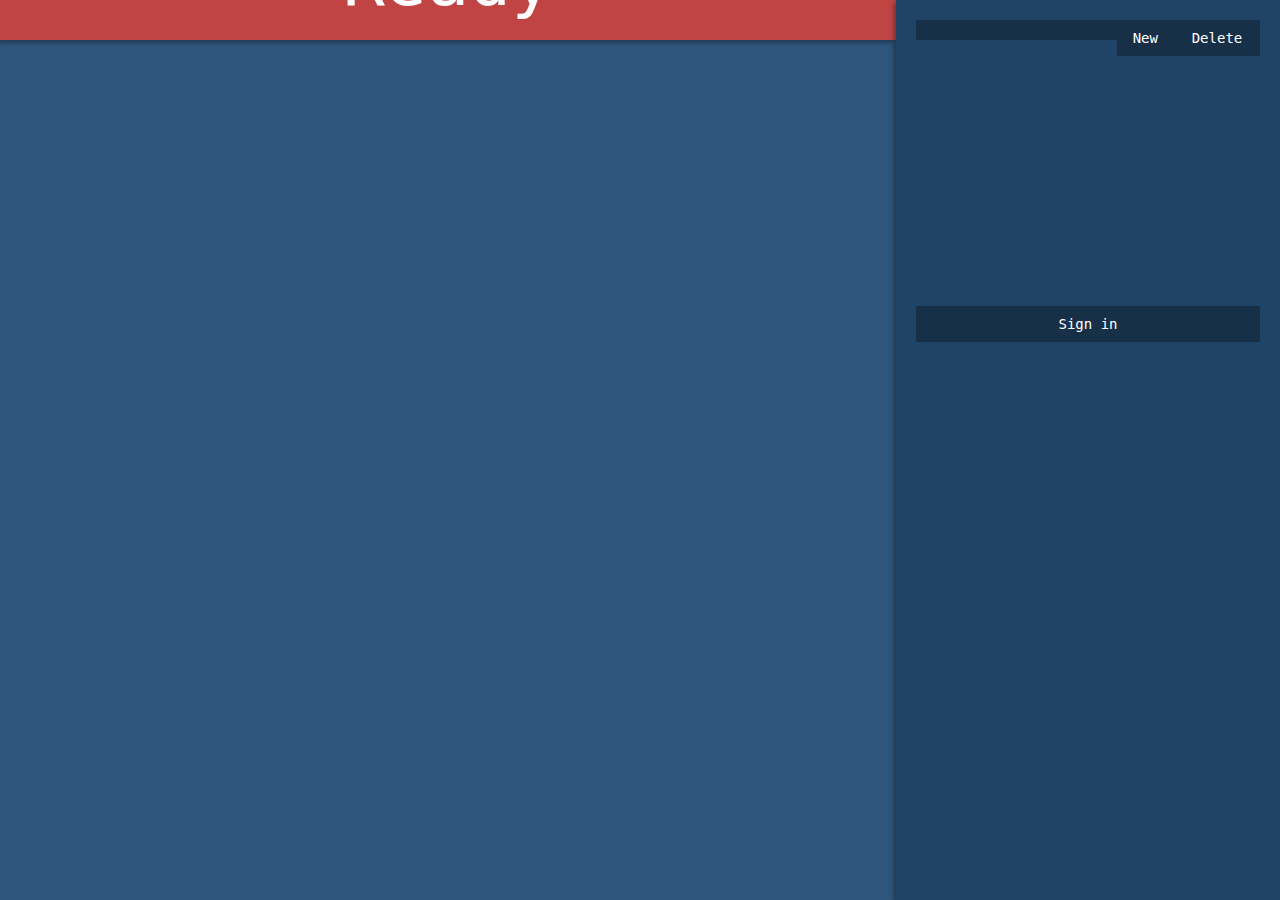
==== index.html @ d41561c5 "Make scramble non selectable" ====
<!DOCTYPE html>
<html>
    <head>
        <meta charset="utf-8">
        <title>The coolest timer ever</title>
        <meta name="google-signin-client_id" content="628862522438-f06i7s7etk5bmjitd6jecqg1lj6ksg2b.apps.googleusercontent.com">
        <script src="https://apis.google.com/js/platform.js" async defer></script>
        <script src="https://ajax.googleapis.com/ajax/libs/jquery/1.11.3/jquery.min.js"></script>
        <script src="https://apis.google.com/js/client:plusone.js" type="text/javascript"></script>
        <script src="https://apis.google.com/js/api.js"></script>
        <script src="scripts/loader.js"></script>
        <link href="style.css" type="text/css" rel="stylesheet">
        <meta name="viewport" content="width=device-width, initial-scale=1, minimum-scale=1, maximum-scale=1">
    </head>
    <body>
      <main>
        <div id="statsSection" class="shadow">
          <div id="stats"></div>
        </div>

        <div id="timerSection">
          <div id="timer" class="no-select">
            <span id="time">Ready</span><br>
            <p id="scramble"></p>
          </div>
        </div>
      </main>

      <section id="drawer" class="shadow no-select">
        <div class="select col-3" id="puzzle">
          <div class="selectedOption"></div>
          <div class="selectBody"></div>
        </div>

        <div class="select col-4" id="session">
          <div class="selectedOption"></div>
          <div class="selectBody"></div>
        </div>

        <div class="btn col-2" id="newSession">New</div>
        <div class="btn col-3" id="resetSession">Delete</div>

        <ul id="times"></ul>

        <a class="btn col-12" id="sign-in">Sign in</a>
      </section>
    </body>
</html>

<!--  628862522438-vhaclfpkb0ba98egeh8njv4klssapqqa.apps.googleusercontent.com -->
---- style.css ----
html { font-size: 14px; }

html, body { height: 100%; overflow-x: hidden; }

body {
  position: relative;
  margin: 0;
  background: #2F567D;
  color: white;
  font-family: monospace;
}

/* Prevent selection of text */
.no-select, .btn, .select {
  -webkit-touch-callout: none; /* iOS Safari */
    -webkit-user-select: none; /* Safari */
     -khtml-user-select: none; /* Konqueror HTML */
       -moz-user-select: none; /* Firefox */
        -ms-user-select: none; /* Internet Explorer/Edge */
            user-select: none; /* Non-prefixed version, currently
                                  supported by Chrome and Opera */
}

main {
  position: relative;
  text-align: center;
  height: 100%;
}

main, #drawer {
  width: 100%;
  display: block;
  float: right;
  height: 100%;
  box-sizing: border-box;
}

#times {
 height: 500px;
}

#drawer {
  height: 100%;
  background: #204466;
  z-index: 1;
  padding: 20px;
  position: relative;
  box-sizing: border-box;
  text-align: center;
}

.hideDrawer {
  transform: translateX(calc(100% - 40px));
}

.stepAside {
  transform: translateX(300px);
}

.btn, .select { float: left; }

.btn, .select, .selectOption {
  cursor: pointer;
  box-sizing: border-box;
  background: #173048;
  padding: 10px;
  position: relative;
}

.shadow {
  box-shadow: -2px 2px 5px rgba(0,0,0,0.4);
}

.select .selectBody {
  display: none;
}

.select.selecting .selectBody {
  display: block;
  position: absolute;
  top: 100%;
  width: 100%;
  left: 0;
  background: inherit;
}

.select.selecting { z-index: 100; }

#timerSection {
  float: right;
  width: 100%;
  position: relative;
}

#timer {
  position: absolute;
  top: 50%;
  left: 50%;
  transform: translate(-50%, -50%);
  min-height: 200px;
  width: 90%;
}

#time {
  font-size: 500%;
  text-align: center;
}

#scramble {
  display: inline-block;
  text-align: left;
  text-indent: none;
  max-width: 80%;
}

#times {
  padding: 0;
  list-style-type: none;
  height: 250px;
  overflow-y: scroll;
  width: 100%;
  position: relative;
  margin: 0;
  z-index: -1;
}

#times li {
  text-align: center;
  padding: 10px 20px;
  box-sizing: border-box;
  background: #2F567D;
}

#times li:nth-child(odd) {
  background: #38638e;
}

#times .delete-time {
  cursor: pointer;
  float: right;
}

#stats {
  text-align: left;
}

#statsSection {
  box-sizing: border-box;
  float: right;
  top: 0;
  background: #c14444;
  width: 100%;
  padding: 20px;
}

@media (min-width: 1270px) {
  main, #drawer { float: left !important; position: relative; }

  main {
    width: 70% !important;
    transition: transform 0.3s ease;
  }

  #drawer {
    width: 30%;
    transition: transform 0.3s ease;
  }

  .btn, .select, .selectOption { transition: all 0.3s; }

  .selectOption {
    display: block;
    text-align: center;
  }

  .btn:hover, .select:hover, .selectOption:hover {
    transform: scale(1.1);
    box-shadow: -2px 2px 5px rgba(0,0,0,0.4);
  }

  #scramble { max-width: 50%; }

  #times li.slide {
    transform: translate(0, 0);
    transition: transform 0.2s;
  }
}

.col-1 { width: calc(25%/3); }
.col-2 { width: calc(100%/6); }
.col-3 { width: 25%; }
.col-4 { width: calc(100%/3); }
.col-5 { width: calc(125%/3); }
.col-6 { width: 50%; }
.col-7 { width: calc(175%/3); }
.col-8 { width: calc(100%/1.5); }
.col-9 { width: 75%; }
.col-10 { width: calc(250%/3); }
.col-11 { width: calc(275%/3); }
.col-12 { width: 100%; }
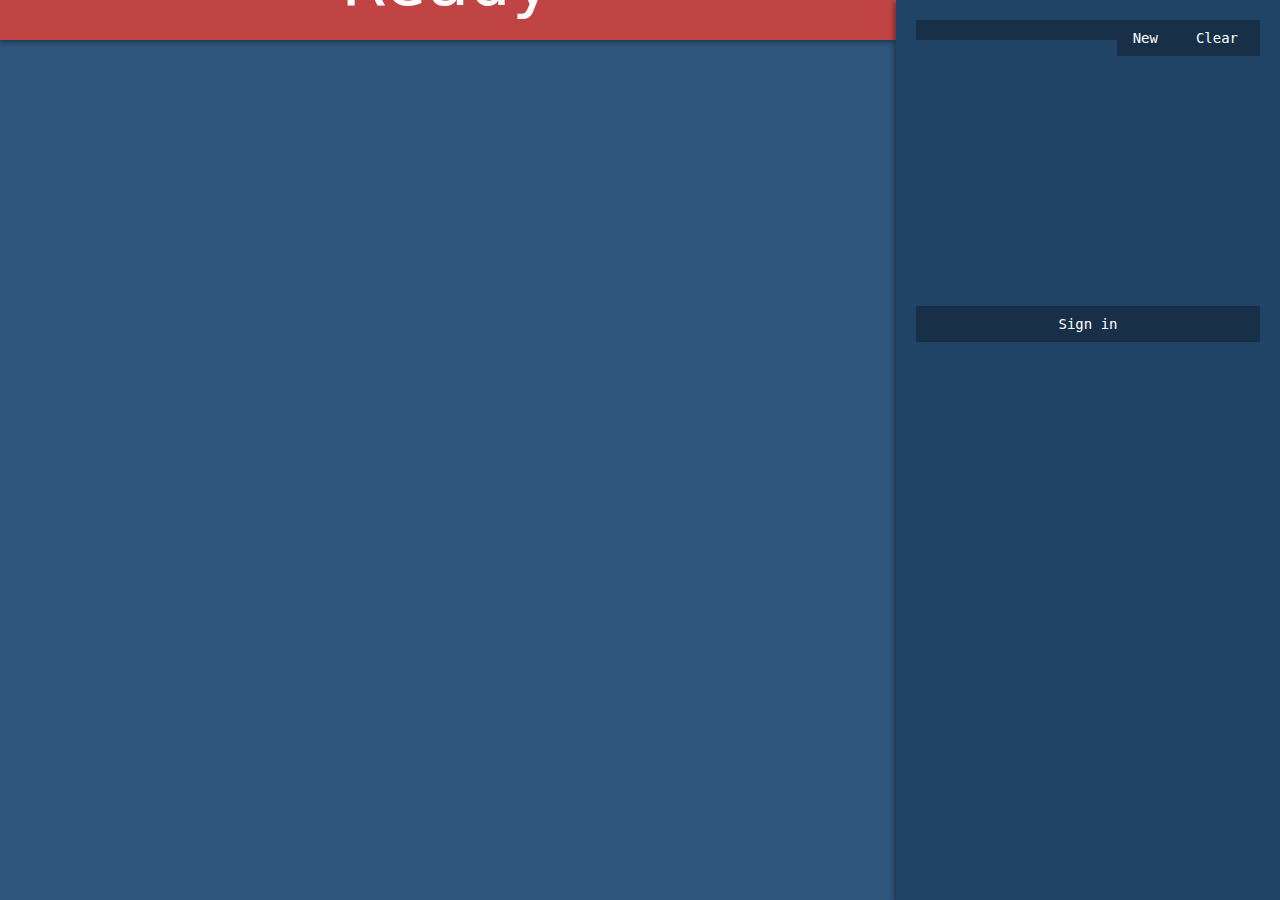
==== commit 48fe856f: "Clearing session now deletes times in current category" ====
--- a/index.html
+++ b/index.html
@@ -38,7 +38,7 @@
         </div>
 
         <div class="btn col-2" id="newSession">New</div>
-        <div class="btn col-3" id="resetSession">Delete</div>
+        <div class="btn col-3" id="resetSession">Clear</div>
 
         <ul id="times"></ul>
 
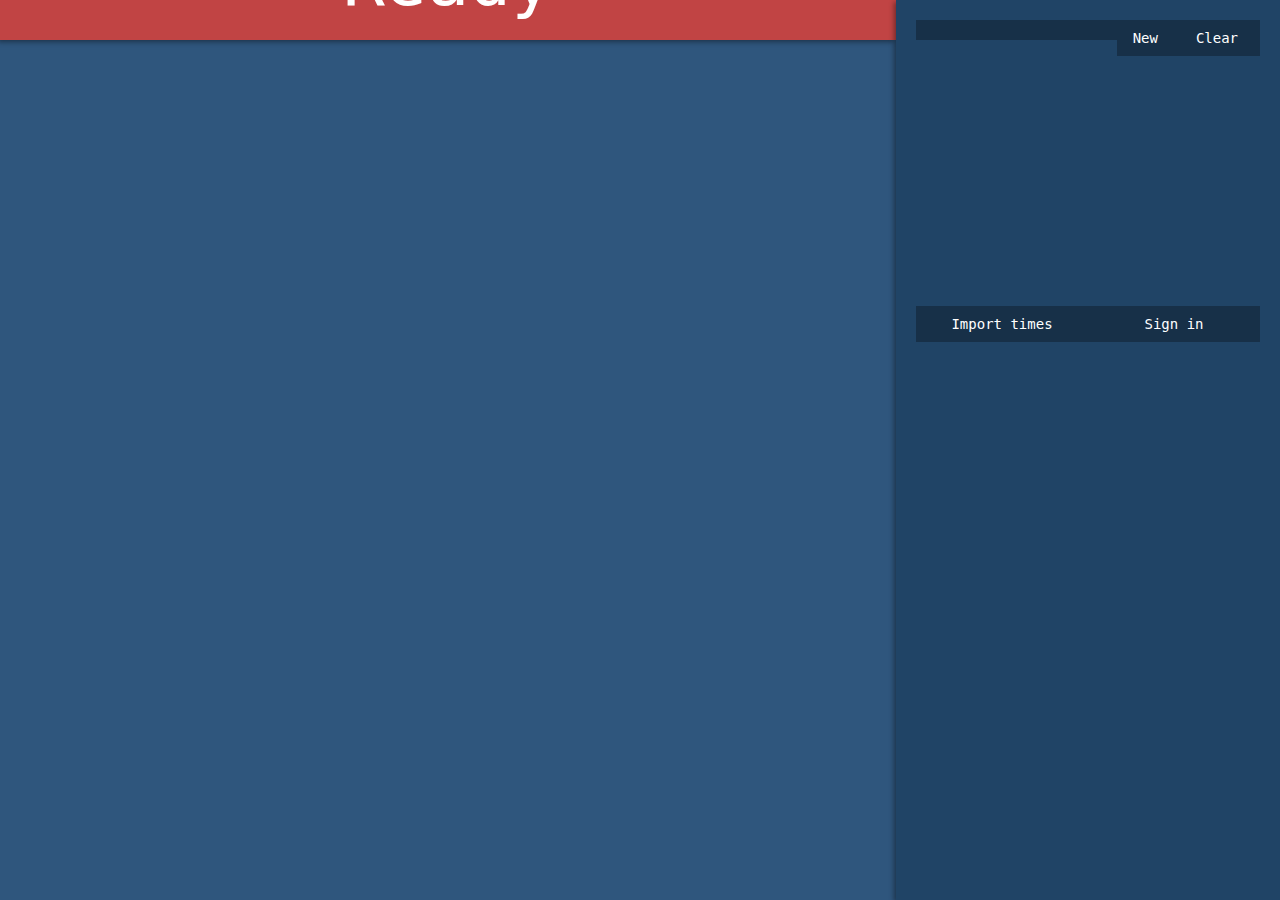
==== commit b7a24d29: "Add possibility to import times" ====
--- a/index.html
+++ b/index.html
@@ -42,7 +42,8 @@
 
         <ul id="times"></ul>
 
-        <a class="btn col-12" id="sign-in">Sign in</a>
+        <a class="btn col-6" id="import-times">Import times</a>
+        <a class="btn col-6" id="sign-in">Sign in</a>
       </section>
     </body>
 </html>
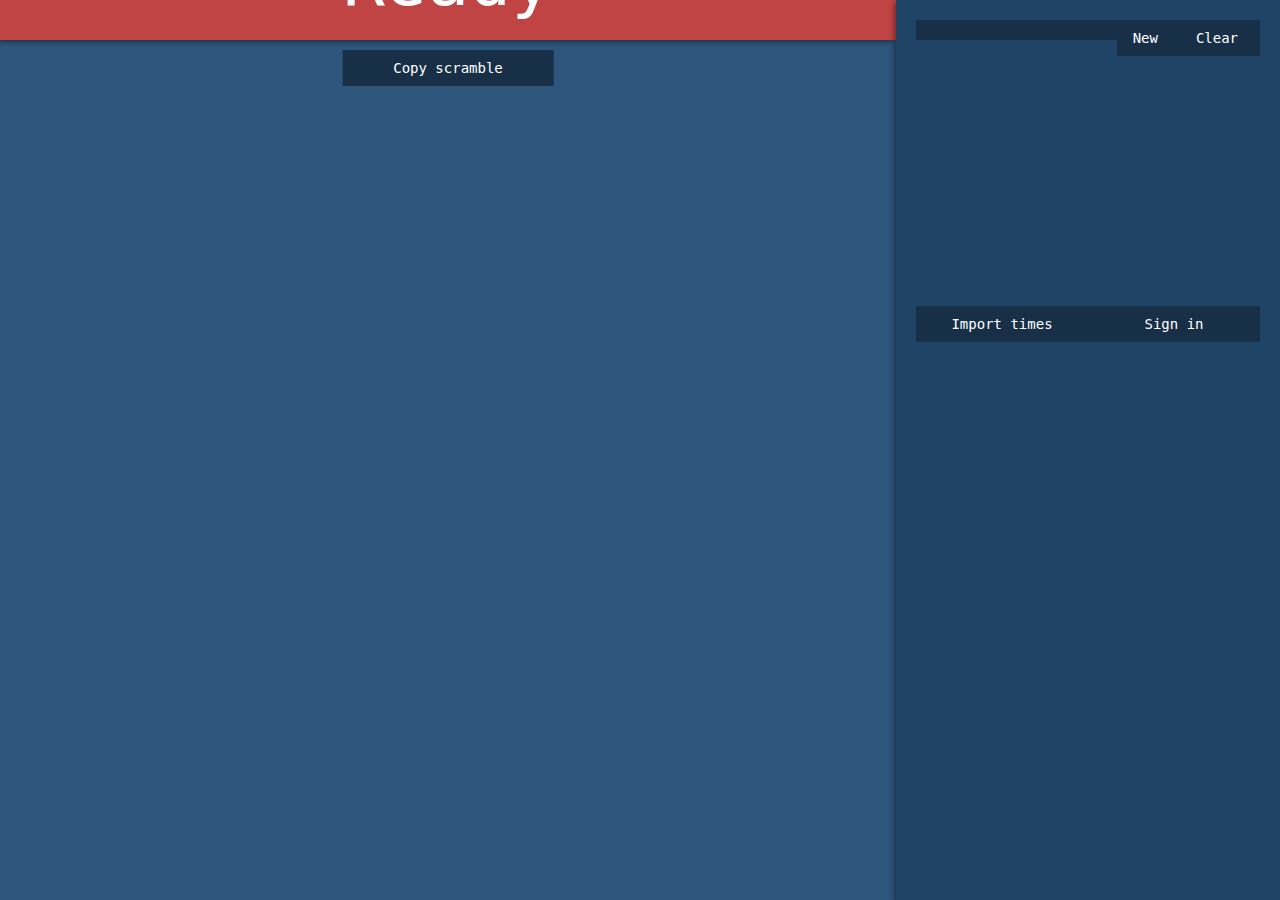
==== commit 9beecd09: "Add copy scramble button" ====
--- a/index.html
+++ b/index.html
@@ -16,12 +16,14 @@
       <main>
         <div id="statsSection" class="shadow">
           <div id="stats"></div>
+          <canvas id="graph"></canvas>
         </div>
 
         <div id="timerSection">
           <div id="timer" class="no-select">
             <span id="time">Ready</span><br>
             <p id="scramble"></p>
+            <a id="copy-scramble" class="btn col-12">Copy scramble</a>
           </div>
         </div>
       </main>
--- a/style.css
+++ b/style.css
@@ -90,6 +90,11 @@
   float: right;
   width: 100%;
   position: relative;
+  transition: transform 0.2s ease;
+}
+
+.timer-state-1 {
+  transform: scale(0.9);
 }
 
 #timer {
@@ -98,7 +103,8 @@
   left: 50%;
   transform: translate(-50%, -50%);
   min-height: 200px;
-  width: 90%;
+  width: fit-content;
+  max-width: 430px;
 }
 
 #time {
@@ -107,10 +113,10 @@
 }
 
 #scramble {
-  display: inline-block;
+  white-space: pre-wrap;
   text-align: left;
-  text-indent: none;
-  max-width: 80%;
+  position: relative;
+  overflow: hidden;
 }
 
 #times {
@@ -142,6 +148,8 @@
 
 #stats {
   text-align: left;
+  z-index: 1;
+  position: relative;
 }
 
 #statsSection {
@@ -151,6 +159,16 @@
   background: #c14444;
   width: 100%;
   padding: 20px;
+  position: relative;
+}
+
+#graph {
+  left: 0;
+  bottom: 0;
+  position: absolute;
+  width: 100%;
+  height: 50%;
+  opacity: 0.15;
 }
 
 @media (min-width: 1270px) {
@@ -177,8 +195,6 @@
     transform: scale(1.1);
     box-shadow: -2px 2px 5px rgba(0,0,0,0.4);
   }
-
-  #scramble { max-width: 50%; }
 
   #times li.slide {
     transform: translate(0, 0);
@@ -198,3 +214,18 @@
 .col-10 { width: calc(250%/3); }
 .col-11 { width: calc(275%/3); }
 .col-12 { width: 100%; }
+
+.shine::before {
+  position: absolute;
+  width: 100%;
+  height: 100%;
+  content: "";
+  display: block;
+  background: linear-gradient(45deg, transparent, white, transparent);
+  animation: shine 0.2s ease-out;
+}
+
+@keyframes shine {
+  0% { transform: translate(-100%); }
+  100% { transform: translate(100%); }
+}
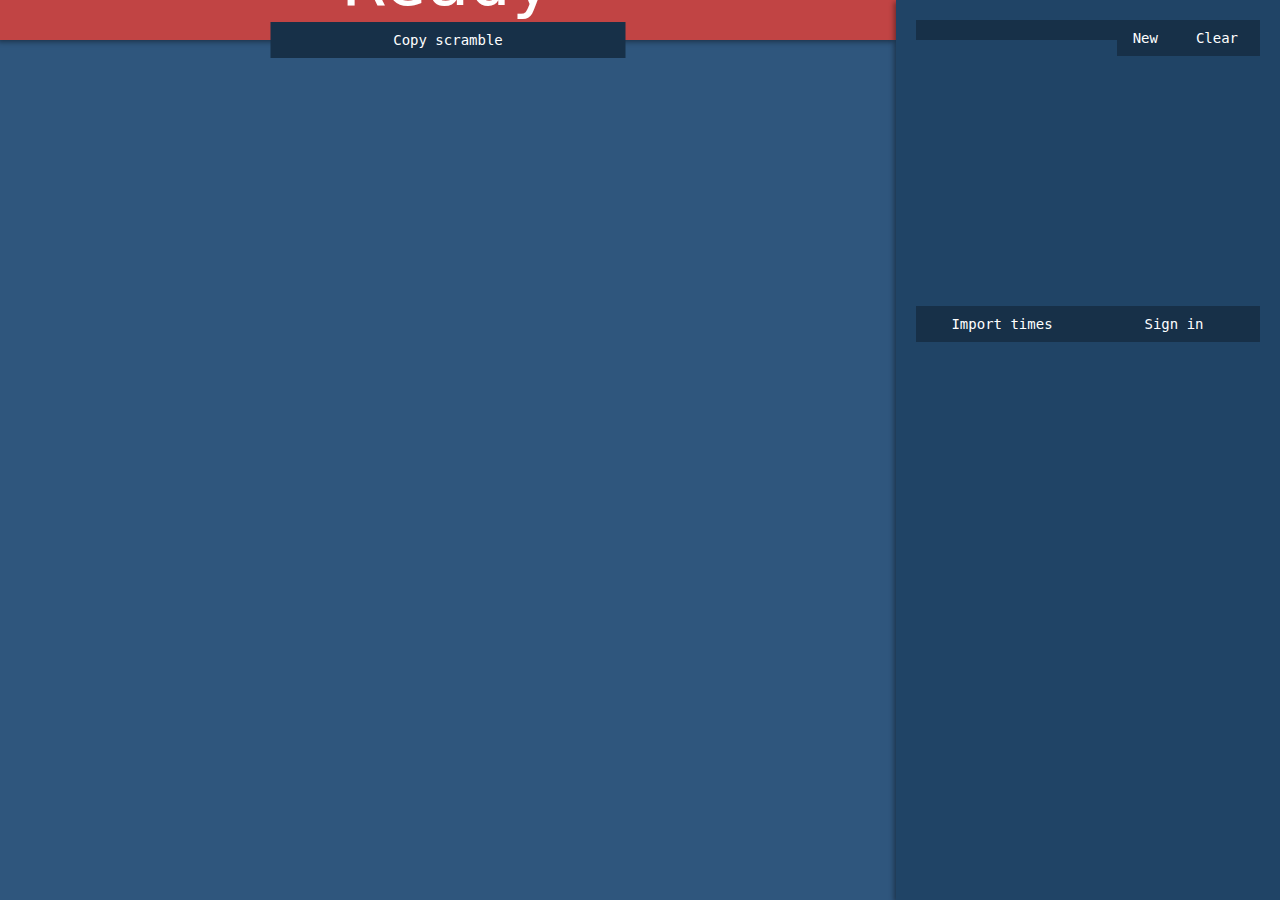
==== commit 0b00d282: "Remove jQuery" ====
--- a/index.html
+++ b/index.html
@@ -5,7 +5,6 @@
         <title>The coolest timer ever</title>
         <meta name="google-signin-client_id" content="628862522438-f06i7s7etk5bmjitd6jecqg1lj6ksg2b.apps.googleusercontent.com">
         <script src="https://apis.google.com/js/platform.js" async defer></script>
-        <script src="https://ajax.googleapis.com/ajax/libs/jquery/1.11.3/jquery.min.js"></script>
         <script src="https://apis.google.com/js/client:plusone.js" type="text/javascript"></script>
         <script src="https://apis.google.com/js/api.js"></script>
         <script src="scripts/loader.js"></script>
@@ -42,7 +41,9 @@
         <div class="btn col-2" id="newSession">New</div>
         <div class="btn col-3" id="resetSession">Clear</div>
 
-        <ul id="times"></ul>
+        <div id="times-wrapper">
+          <table id="times"></table>
+        </div>
 
         <a class="btn col-6" id="import-times">Import times</a>
         <a class="btn col-6" id="sign-in">Sign in</a>
--- a/style.css
+++ b/style.css
@@ -35,10 +35,6 @@
   box-sizing: border-box;
 }
 
-#times {
- height: 500px;
-}
-
 #drawer {
   height: 100%;
   background: #204466;
@@ -103,8 +99,7 @@
   left: 50%;
   transform: translate(-50%, -50%);
   min-height: 200px;
-  width: fit-content;
-  max-width: 430px;
+  width: 90%;
 }
 
 #time {
@@ -113,35 +108,43 @@
 }
 
 #scramble {
+  font-size: 3.5vw;
+  display: inline-block;
   white-space: pre-wrap;
   text-align: left;
   position: relative;
   overflow: hidden;
 }
 
-#times {
+@media (min-width: 390px) {
+  #timer { width: 355px; }
+  #scramble { font-size: 1em; }
+}
+
+#times-wrapper {
   padding: 0;
-  list-style-type: none;
   height: 250px;
   overflow-y: scroll;
-  width: 100%;
-  position: relative;
+  position: relative;
+  width: 100%;
+}
+
+table#times {
+  border-collapse: collapse;
+  width: 100%;
   margin: 0;
   z-index: -1;
 }
 
-#times li {
-  text-align: center;
-  padding: 10px 20px;
+table#times tr {
   box-sizing: border-box;
   background: #2F567D;
 }
 
-#times li:nth-child(odd) {
-  background: #38638e;
-}
-
-#times .delete-time {
+table#times tr:nth-child(odd) { background: #38638e; }
+table#times tr td { padding: 10px 20px; }
+
+table#times .delete-time {
   cursor: pointer;
   float: right;
 }
@@ -194,6 +197,7 @@
   .btn:hover, .select:hover, .selectOption:hover {
     transform: scale(1.1);
     box-shadow: -2px 2px 5px rgba(0,0,0,0.4);
+    z-index: 1;
   }
 
   #times li.slide {
